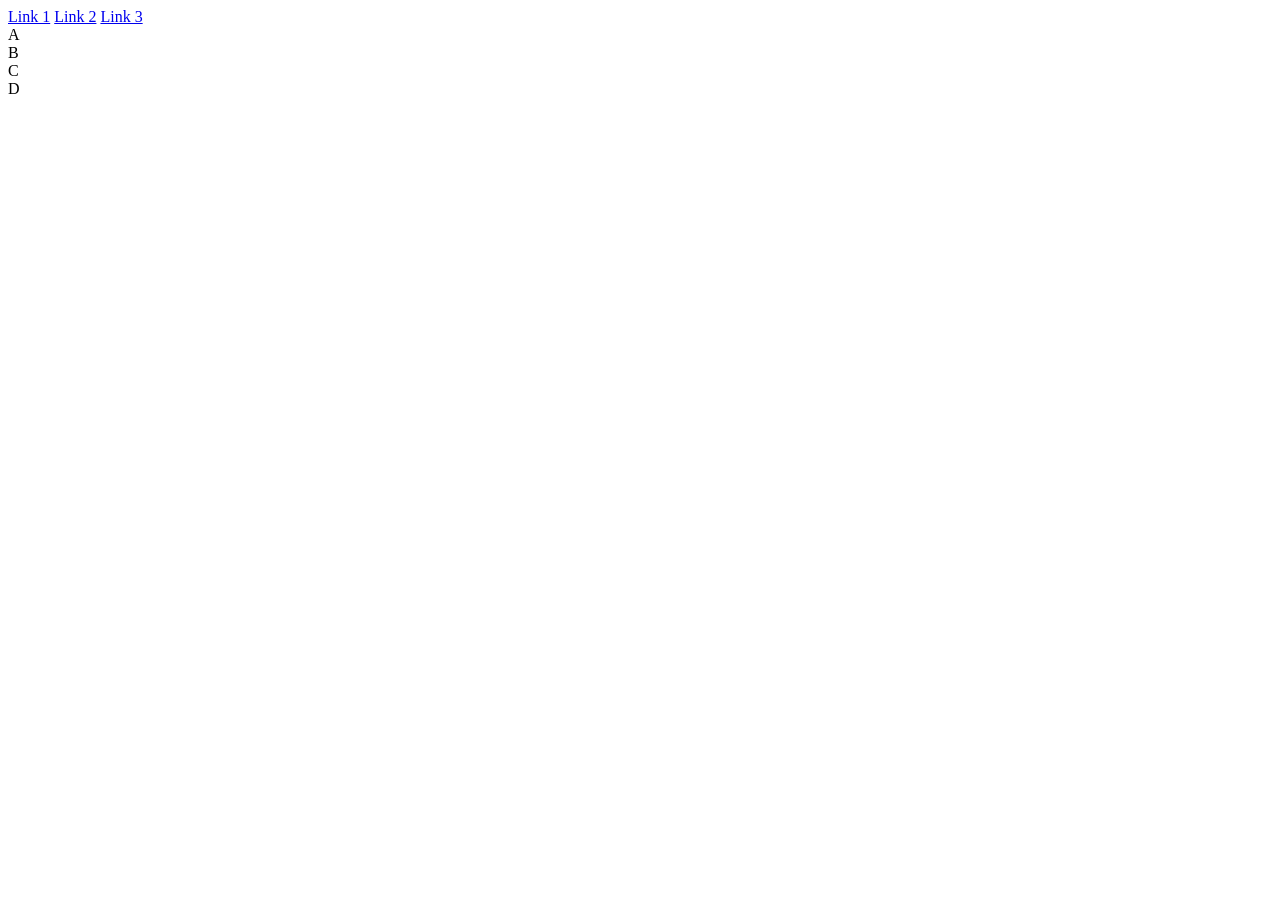
==== 2026_08_13/index3pp.html @ ad9595ea "Subir mis ejercicos de las sesiones hasta el 2026-08-20" ====
<!doctype html>
<html lang="en">
  <head>
    <meta charset="UTF-8" />
    <meta name="viewport" content="width=device-width, initial-scale=1.0" />
    <title>Document</title>
    <link rel="stylesheet" href="main3.css" />
  </head>
  <body>
    <div class="header">
      <div class="logo"></div>
      <div class="header-links-carrito">
        <div class="header-links">
          <a class="header-link" href="#">Link 1</a>
          <a class="header-link" href="#">Link 2</a>
          <a class="header-link" href="#">Link 3</a>
        </div>
        <div class="carrito"></div>
      </div>
    </div>
    <div class="contenido">
      <div class="seccion-1"></div>
      <div class="seccion-2"></div>
      <div class="seccion-3"></div>
      <div class="seccion-4"></div>
      <div class="seccion-5">
        <div class="seccion-tarjeta" id="tarjeta-a">A</div>
        <div class="seccion-tarjeta">B</div>
        <div class="seccion-tarjeta">C</div>
        <div class="seccion-tarjeta" id="tarjeta-d">D</div>
      </div>
      <div class="seccion-6"></div>
    </div>
  </body>
</html>
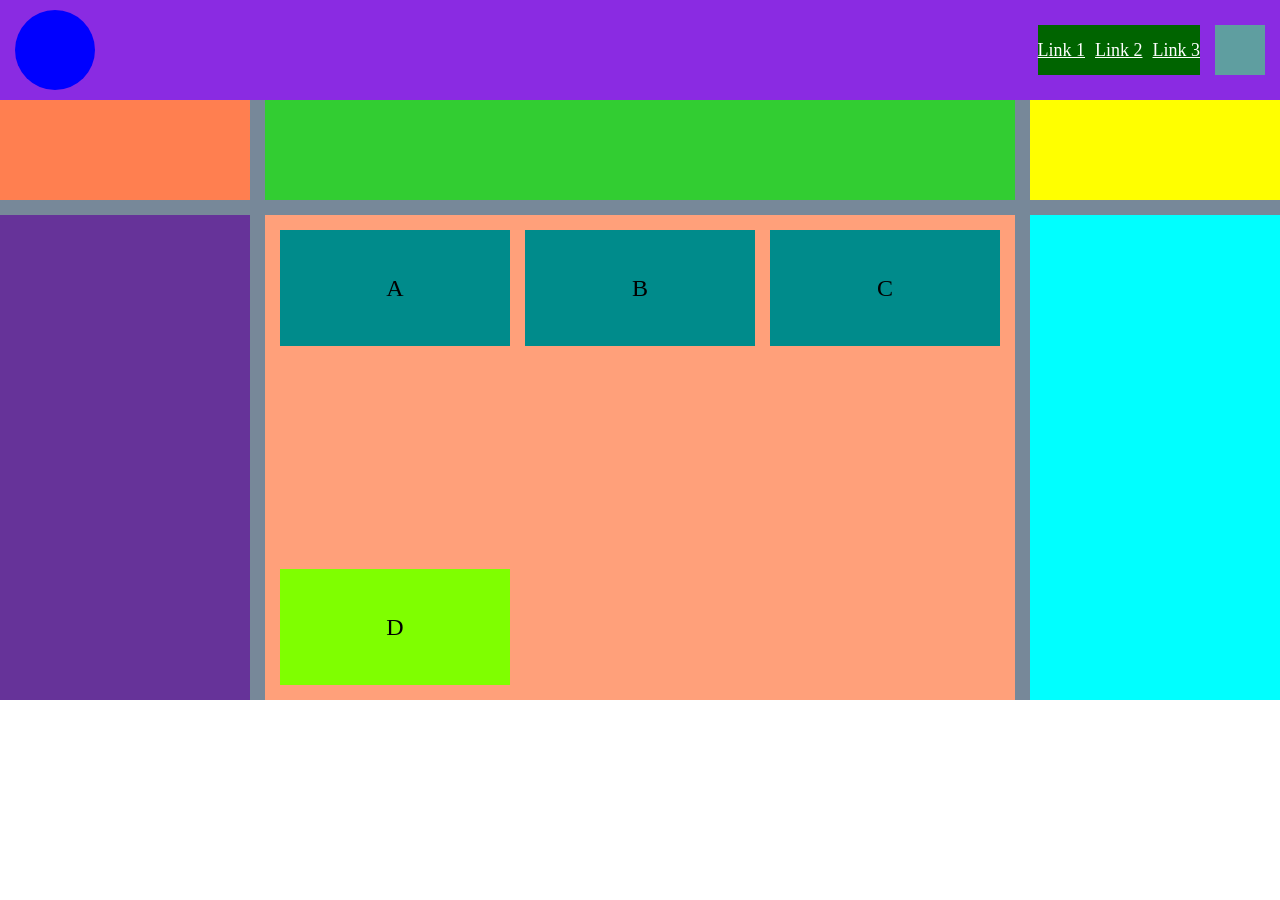
==== commit 7e428059: "aplicacion del CSS" ====
--- a/2026_08_13/index3pp.html
+++ b/2026_08_13/index3pp.html
@@ -4,7 +4,7 @@
     <meta charset="UTF-8" />
     <meta name="viewport" content="width=device-width, initial-scale=1.0" />
     <title>Document</title>
-    <link rel="stylesheet" href="main3.css" />
+    <link rel="stylesheet" href="main3pp.css" />
   </head>
   <body>
     <div class="header">
--- a/2026_08_13/main3pp.css
+++ b/2026_08_13/main3pp.css
@@ -0,0 +1,115 @@
+body {
+  display: flex;
+  margin: 0;
+  flex-direction: column;
+  align-items: center;
+}
+
+.header {
+  background-color: blueviolet;
+  height: 100px;
+  width: 100%;
+  display: flex;
+  align-items: center;
+  justify-content: space-between;
+}
+
+.header-links {
+  display: flex;
+  gap: 10px;
+  background-color: darkgreen;
+  justify-content: end;
+  align-items: center;
+}
+
+.header-link {
+  font-size: large;
+  color: white;
+}
+
+.header-links-carrito {
+  display: flex;
+  gap: 15px;
+  margin-right: 15px;
+}
+
+.logo {
+  border-radius: 50%;
+  background-color: blue;
+  width: 80px;
+  height: 80px;
+  margin-left: 15px;
+}
+
+.carrito {
+  background-color: cadetblue;
+  width: 50px;
+  height: 50px;
+}
+
+#cajas-apiladas {
+  display: flex;
+  width: 500px;
+  height: 300px;
+  background-color: black;
+}
+
+.caja-blanca {
+  width: 100px;
+  height: 100px;
+  border-radius: 50%;
+  background-color: white;
+}
+
+.contenido {
+  background-color: lightslategrey;
+  height: 600px;
+  width: 100%;
+  display: grid;
+  grid-template-columns: 1fr 3fr 1fr;
+  grid-template-rows: 100px 1fr;
+  gap: 15px;
+}
+
+.seccion-1 {
+  background-color: coral;
+}
+
+.seccion-2 {
+  background-color: limegreen;
+}
+
+.seccion-3 {
+  background-color: yellow;
+}
+
+.seccion-4 {
+  background-color: rebeccapurple;
+}
+
+.seccion-5 {
+  background-color: lightsalmon;
+  display: grid;
+  gap: 15px;
+  grid-template-columns: repeat(3, 1fr);
+  /* grid-auto-rows: 150px; */
+  padding: 15px;
+}
+
+.seccion-6 {
+  background-color: cyan;
+}
+
+.seccion-tarjeta {
+  display: flex;
+  justify-content: center;
+  align-items: center;
+  background-color: darkcyan;
+  font-size: x-large;
+}
+
+#tarjeta-d {
+  background-color: chartreuse;
+  grid-column: 1;
+  grid-row: 4;
+}
